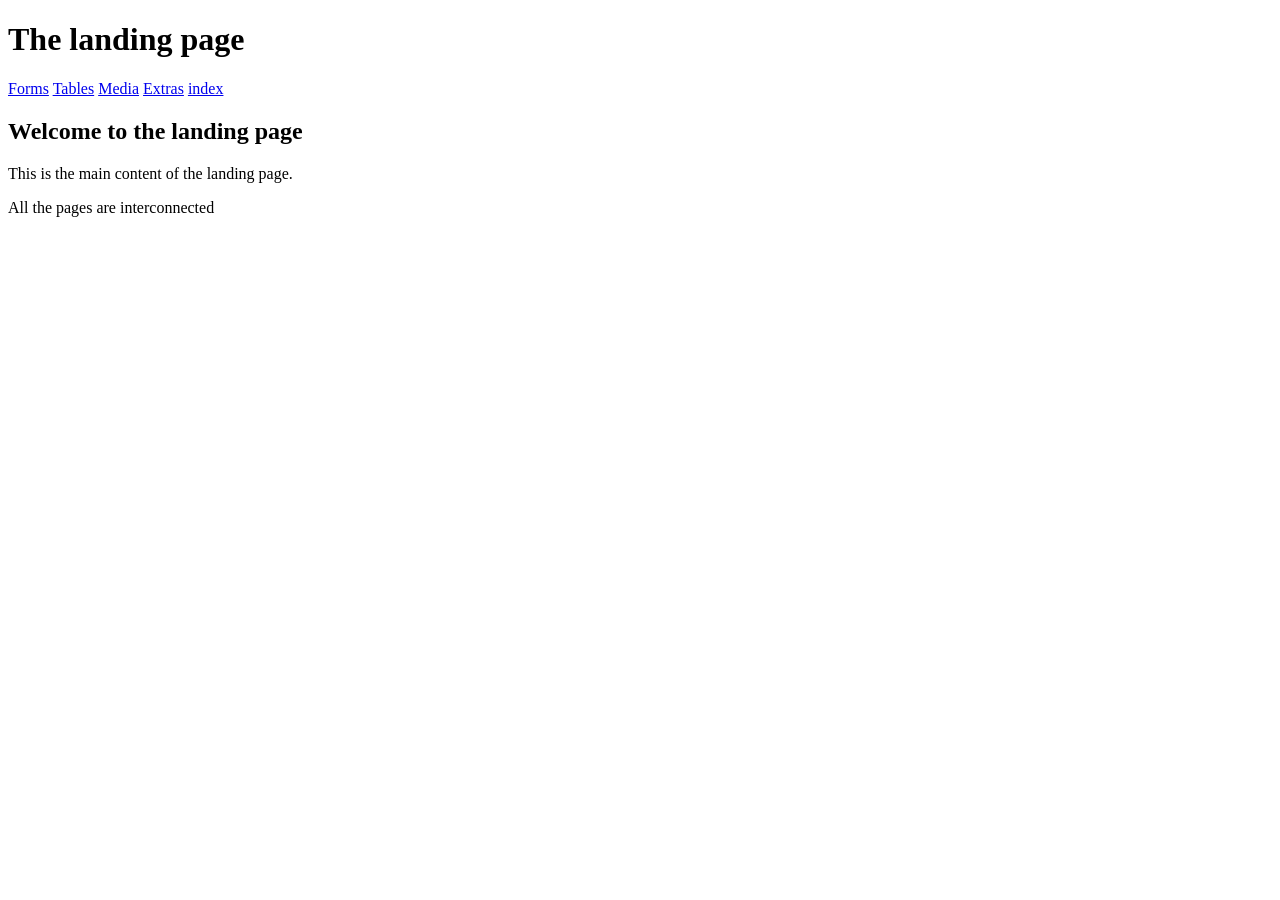
==== index.html @ 8e41f7c2 "created files media.html with svg, audio and video   table.html with tables   forms.html with forms " ====
<!DOCTYPE html>
<html lang="en">
<head>
    <meta charset="UTF-8">
    <meta name="viewport" content="width=device-width, initial-scale=1.0">
    <title>Document</title>
</head>
<body>
    <header>
        <h1>The landing page</h1>
        <nav>
            <a href="forms.html">Forms</a>
            <a href="table.html">Tables</a>
            <a href="media.html">Media</a>
            <a href="extras.html">Extras</a>
            <a href="index.html">index</a>
        </nav>
    </header>
    <main>
        <article>
            <h2>Welcome to the landing page</h2>
            <p>This is the main content of the landing page.</p>
            <p>All the pages are interconnected</p>
        </article>
    </main>
</body>
</html>
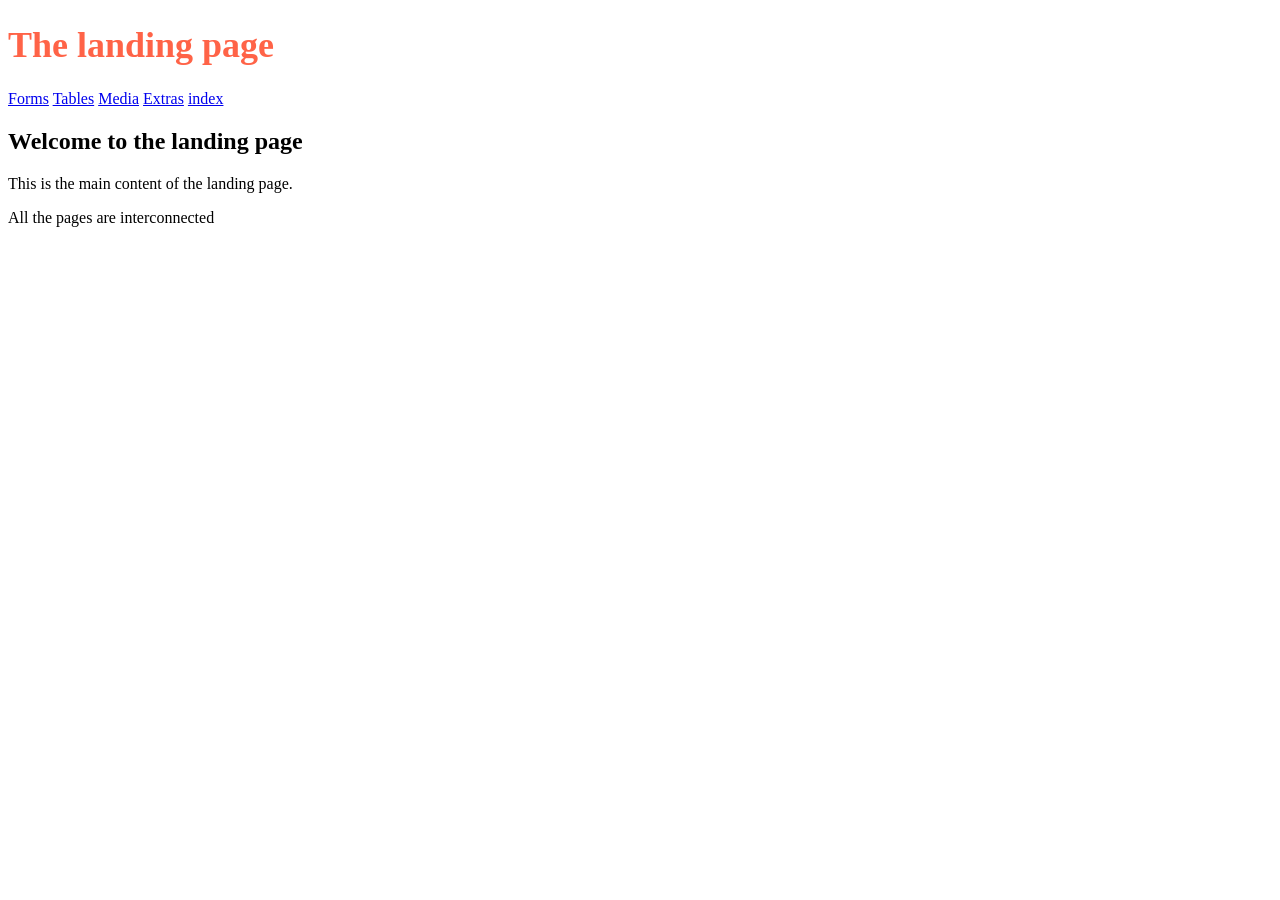
==== commit 8b2466a8: "created styles.css and added link to styles.css in all html files" ====
--- a/index.html
+++ b/index.html
@@ -4,6 +4,7 @@
     <meta charset="UTF-8">
     <meta name="viewport" content="width=device-width, initial-scale=1.0">
     <title>Document</title>
+    <link rel="stylesheet" href="styles/styles.css">
 </head>
 <body>
     <header>
--- a/styles/styles.css
+++ b/styles/styles.css
@@ -0,0 +1,4 @@
+h1 {
+  color: tomato;
+  font-size: 36px;
+}
